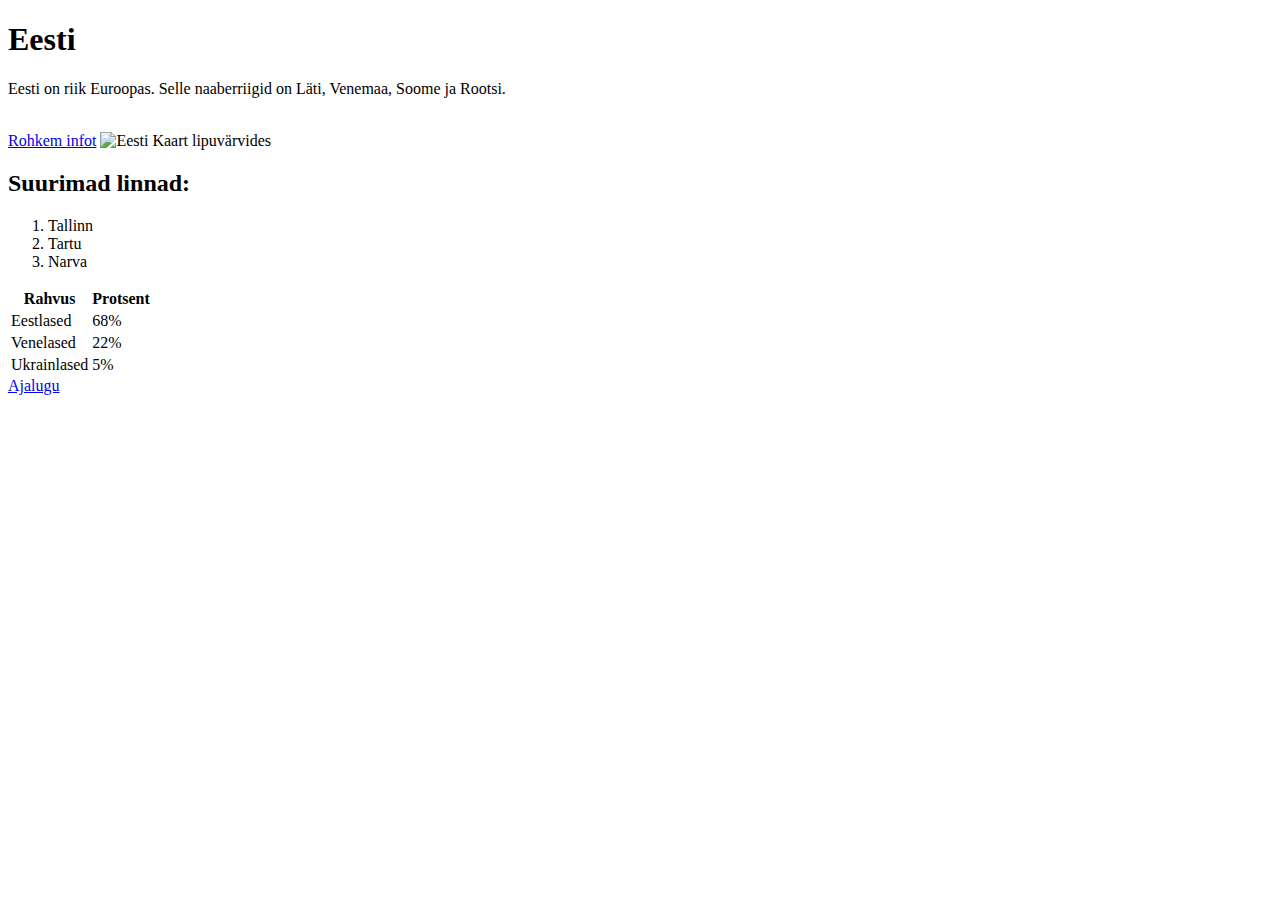
==== index.html @ ef550cc8 "initial commit" ====
<!DOCTYPE html>
<html>
<head>
<meta charset="UTF-8">
<title>Eesti</title>
</head>
<body>

<h1>Eesti</h1>
<p>Eesti on riik Euroopas. Selle naaberriigid on Läti, Venemaa, Soome ja Rootsi.</p>
<br>
<a href="https://et.wikipedia.org/wiki/Eesti" target="_blank">Rohkem infot</a>
<img src="https://static-img.aripaev.ee/?type=preview&uuid=bcf36b17-b11e-5484-b1ab-6bdec1c6a30e&width=1200&q=85" alt="Eesti Kaart lipuvärvides" width="100" height="100">
<h2>Suurimad linnad:</h2>
<ol>
 <li>Tallinn</li>
  <li>Tartu</li>
 <li>Narva</li>   
</ol>

<table>
    <tr>
      <th>Rahvus</th>
      <th>Protsent</th>
    </tr>
    <tr>
      <td>Eestlased</td>
      <td>68%</td>
    </tr>
    <tr>
      <td>Venelased</td>
      <td>22%</td>
    </tr>
    <tr>
        <td>Ukrainlased</td>
        <td>5%</td>
      </tr>
  </table>

  <a href="file:///C:/Users/atspiirs/Desktop/html/Veebilehed/teine.html">Ajalugu</a>

</body>
</html>
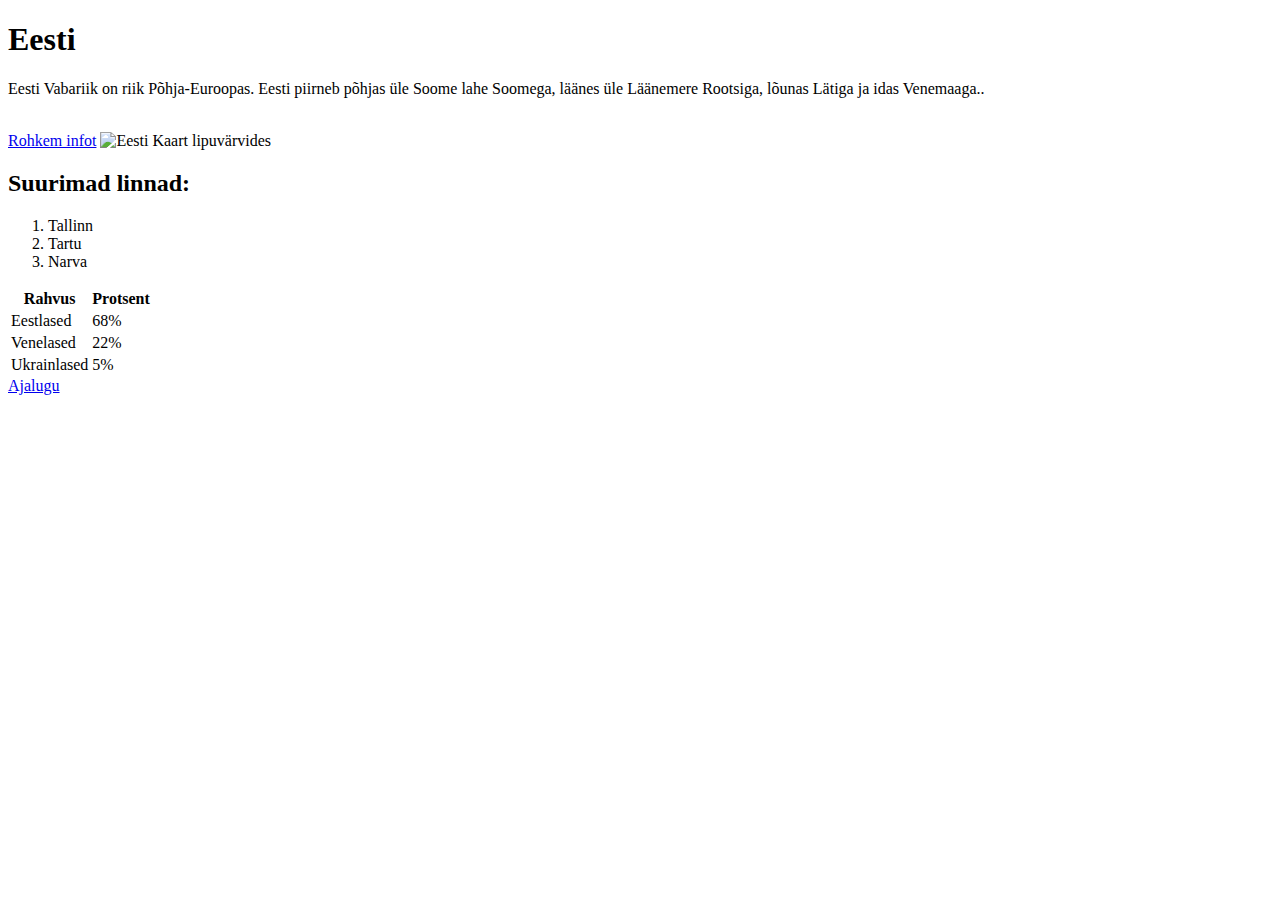
==== commit 5bacf2c5: "uuendatud" ====
--- a/index.html
+++ b/index.html
@@ -1,43 +1,48 @@
 <!DOCTYPE html>
 <html>
 <head>
+<link rel="stylesheet" type="text/css" href="C:/Users/atspiirs/Desktop/html/Veebilehed/style.css">
 <meta charset="UTF-8">
 <title>Eesti</title>
 </head>
 <body>
-
-<h1>Eesti</h1>
-<p>Eesti on riik Euroopas. Selle naaberriigid on Läti, Venemaa, Soome ja Rootsi.</p>
-<br>
-<a href="https://et.wikipedia.org/wiki/Eesti" target="_blank">Rohkem infot</a>
-<img src="https://static-img.aripaev.ee/?type=preview&uuid=bcf36b17-b11e-5484-b1ab-6bdec1c6a30e&width=1200&q=85" alt="Eesti Kaart lipuvärvides" width="100" height="100">
-<h2>Suurimad linnad:</h2>
-<ol>
- <li>Tallinn</li>
-  <li>Tartu</li>
- <li>Narva</li>   
-</ol>
-
-<table>
-    <tr>
-      <th>Rahvus</th>
-      <th>Protsent</th>
-    </tr>
-    <tr>
-      <td>Eestlased</td>
-      <td>68%</td>
-    </tr>
-    <tr>
-      <td>Venelased</td>
-      <td>22%</td>
-    </tr>
-    <tr>
-        <td>Ukrainlased</td>
-        <td>5%</td>
+  <h1>Eesti</h1>
+  <div class="row">
+      <div class="column">
+  <p>Eesti Vabariik on riik Põhja-Euroopas. Eesti piirneb põhjas üle Soome lahe Soomega, läänes üle Läänemere Rootsiga, lõunas Lätiga ja idas Venemaaga..</p>
+  <br>
+  <a href="https://et.wikipedia.org/wiki/Eesti" class="link1" target="_blank">Rohkem infot</a>
+  <img src="https://static-img.aripaev.ee/?type=preview&uuid=bcf36b17-b11e-5484-b1ab-6bdec1c6a30e&width=1200&q=85" alt="Eesti Kaart lipuvärvides" width="100" height="100">
+   </div>
+  <div class="column">
+  <h2>Suurimad linnad:</h2>
+  <ol>
+   <li>Tallinn</li>
+    <li>Tartu</li>
+   <li>Narva</li>   
+  </ol>
+  
+  <table>
+      <tr>
+        <th>Rahvus</th>
+        <th>Protsent</th>
       </tr>
-  </table>
-
-  <a href="file:///C:/Users/atspiirs/Desktop/html/Veebilehed/teine.html">Ajalugu</a>
-
-</body>
-</html>+      <tr>
+        <td>Eestlased</td>
+        <td>68%</td>
+      </tr>
+      <tr>
+        <td>Venelased</td>
+        <td>22%</td>
+      </tr>
+      <tr>
+          <td>Ukrainlased</td>
+          <td>5%</td>
+        </tr>
+    </table>
+  
+    <a href="file:///C:/Users/atspiirs/Desktop/html/Veebilehed/teine.html">Ajalugu</a>
+  </div>
+</div>
+  </body>
+  </html>
